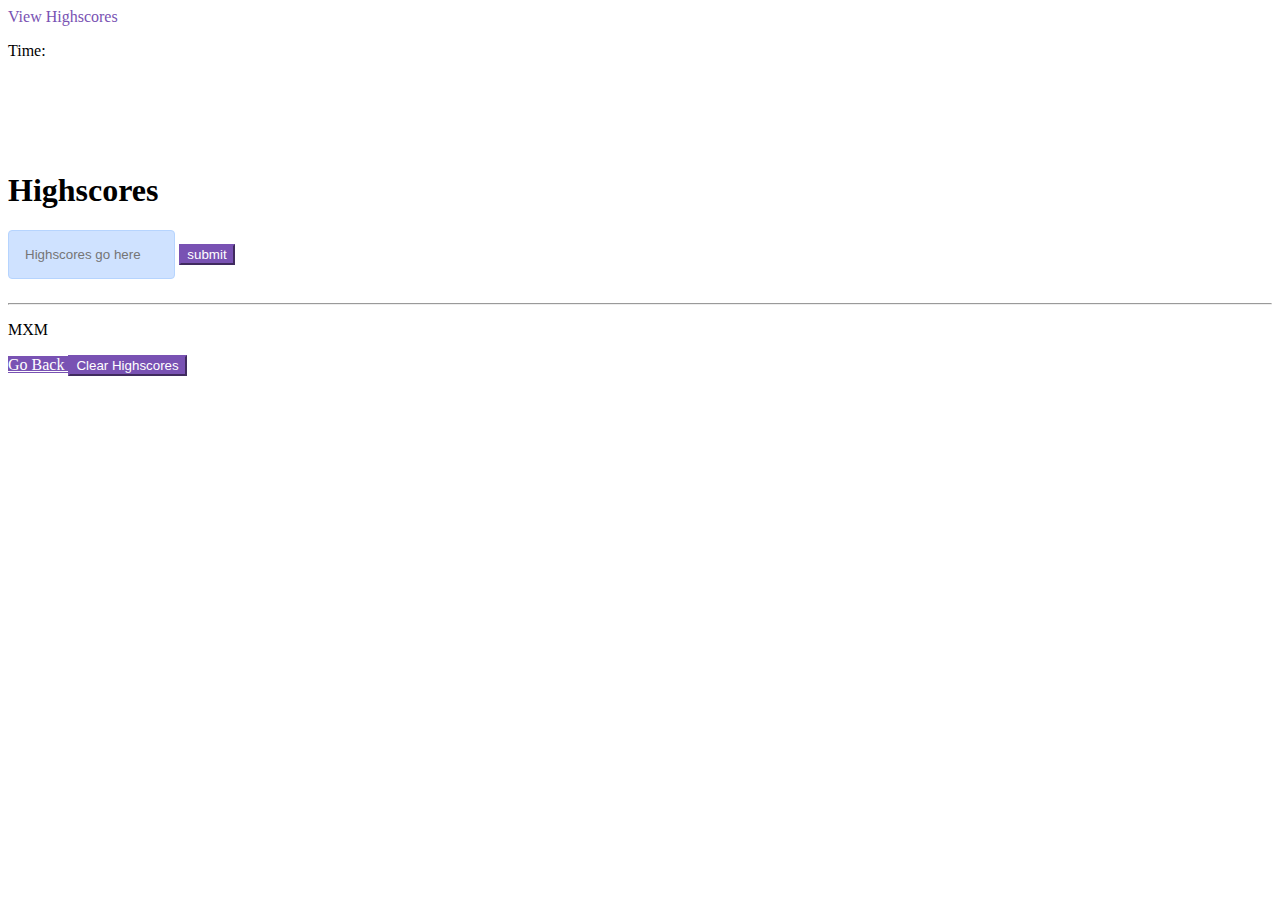
==== highscores.html @ b6d52a3e "add more functionality to highscores" ====
<!DOCTYPE html>

<html>
  <head>
    <meta charset="utf-8" />
    <meta http-equiv="X-UA-Compatible" content="IE=edge" />
    <title></title>
    <meta name="description" content="" />
    <meta name="viewport" content="width=device-width, initial-scale=1" />
    <link
      href="https://cdn.jsdelivr.net/npm/bootstrap@5.0.0-beta1/dist/css/bootstrap.min.css"
      rel="stylesheet"
      integrity="sha384-giJF6kkoqNQ00vy+HMDP7azOuL0xtbfIcaT9wjKHr8RbDVddVHyTfAAsrekwKmP1"
      crossorigin="anonymous"
    />
    <link rel="stylesheet" href="./assets/style.css" />
  </head>
  <body>
    <div class="container">

      <div class="row mt-3" id="top-bar">
        <div class="col-md-6">
          <a id="high-scores" class="d-flex flex-row link" href="./highscores.html">View Highscores</a>
        </div>
        <div class="col-md-6 d-flex flex-row-reverse">
          <p class="">Time: <span id="timer"></span></p>
        </div>
      </div>

      <div class="row justify-content-md-center">
        <div id="start-content" class="col-md-8">
          <h1 class="d-flex justify-content-center">Highscores</h1>

          <!-- enter initials -->
          <div class="text-center">
            <input 
            type="text" 
            class="alert alert-purple mt-3 mb-3" 
            placeholder="Highscores go here"
            required>
            <button 
              class="btn btn-purple btn-sm"
              id="submit-btn"
              >
              submit
            </button>
          </div>
          <hr>
          <!-- scoreboard -->
          <div class="text-center">
            <div class="alert alert-primary mt-3 mb-3" role="alert">
              <p>MXM</p>
            </div>
            <a id="go-back"
                href="./index.html" 
                class="btn btn-purple btn-sm justify-content-center" 
                role="button" 
                aria-pressed="true">
                Go Back
            </a>
            <button 
                id="clear-scores" 
                class="btn btn-purple btn-sm justify-content-center">
                Clear Highscores
            </button>
          </div>
        </div>
      </div>

    </div>
    <script src="assets/highscores.js" async defer></script>
  </body>
</html>
---- assets/style.css ----
/* ## TABLE OF CONTENTS ## */
/* 
01. IDS
02. CLASSES 
*/

/* ## IDs ## */
#start-content {
    margin: 7em 0 0 0;
}
#quiz-content {
    margin: 7em 0 0 0;
}

/* ## CLASSES ## */
.btn-purple {
    color: #fff;
    background-color: #7952B3;
    border-color: #7952B3;
}
.btn-purple:hover {
    color: #fff;
    background-color: #906bc6;
    border-color: #906bc6;
}
.hide {
    display: none;
}
a.link {
    text-decoration: none;
    color: #7952B3;
}
.alert-purple {
    position: relative;
    padding: 1rem 1rem;
    margin-bottom: 1rem;
    border: 1px solid transparent;
    border-radius: .25rem;
    width: 10em;
    color: #906bc6;
    background-color: #cfe2ff;
    border-color: #b6d4fe;
}
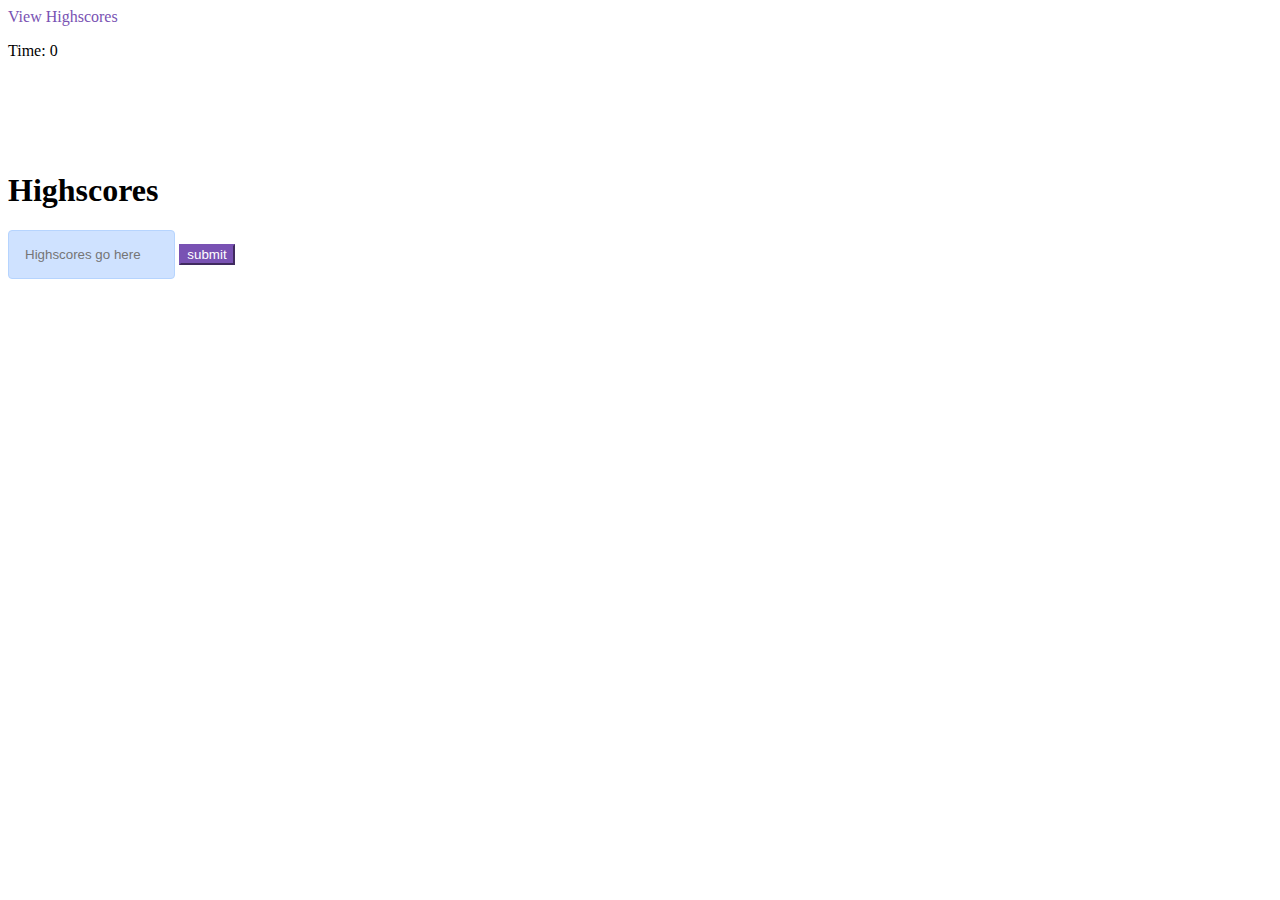
==== commit f63e93af: "updated high scores page" ====
--- a/highscores.html
+++ b/highscores.html
@@ -23,7 +23,7 @@
           <a id="high-scores" class="d-flex flex-row link" href="./highscores.html">View Highscores</a>
         </div>
         <div class="col-md-6 d-flex flex-row-reverse">
-          <p class="">Time: <span id="timer"></span></p>
+          <p class="">Time: <span id="timer">0</span></p>
         </div>
       </div>
 
@@ -34,9 +34,10 @@
           <!-- enter initials -->
           <div class="text-center">
             <input 
-            type="text" 
-            class="alert alert-purple mt-3 mb-3" 
-            placeholder="Highscores go here"
+              id="hs-initials"
+              type="text" 
+              class="alert alert-purple mt-3 mb-3" 
+              placeholder="Highscores go here"
             required>
             <button 
               class="btn btn-purple btn-sm"
@@ -45,22 +46,23 @@
               submit
             </button>
           </div>
-          <hr>
-          <!-- scoreboard -->
           <div class="text-center">
-            <div class="alert alert-primary mt-3 mb-3" role="alert">
+            <div 
+              id="score-board"
+              class="alert alert-primary mt-3 mb-3 hide" 
+              role="alert">
               <p>MXM</p>
             </div>
             <a id="go-back"
                 href="./index.html" 
-                class="btn btn-purple btn-sm justify-content-center" 
+                class="btn btn-purple btn-sm justify-content-center hide" 
                 role="button" 
                 aria-pressed="true">
                 Go Back
             </a>
             <button 
                 id="clear-scores" 
-                class="btn btn-purple btn-sm justify-content-center">
+                class="btn btn-purple btn-sm justify-content-center hide">
                 Clear Highscores
             </button>
           </div>
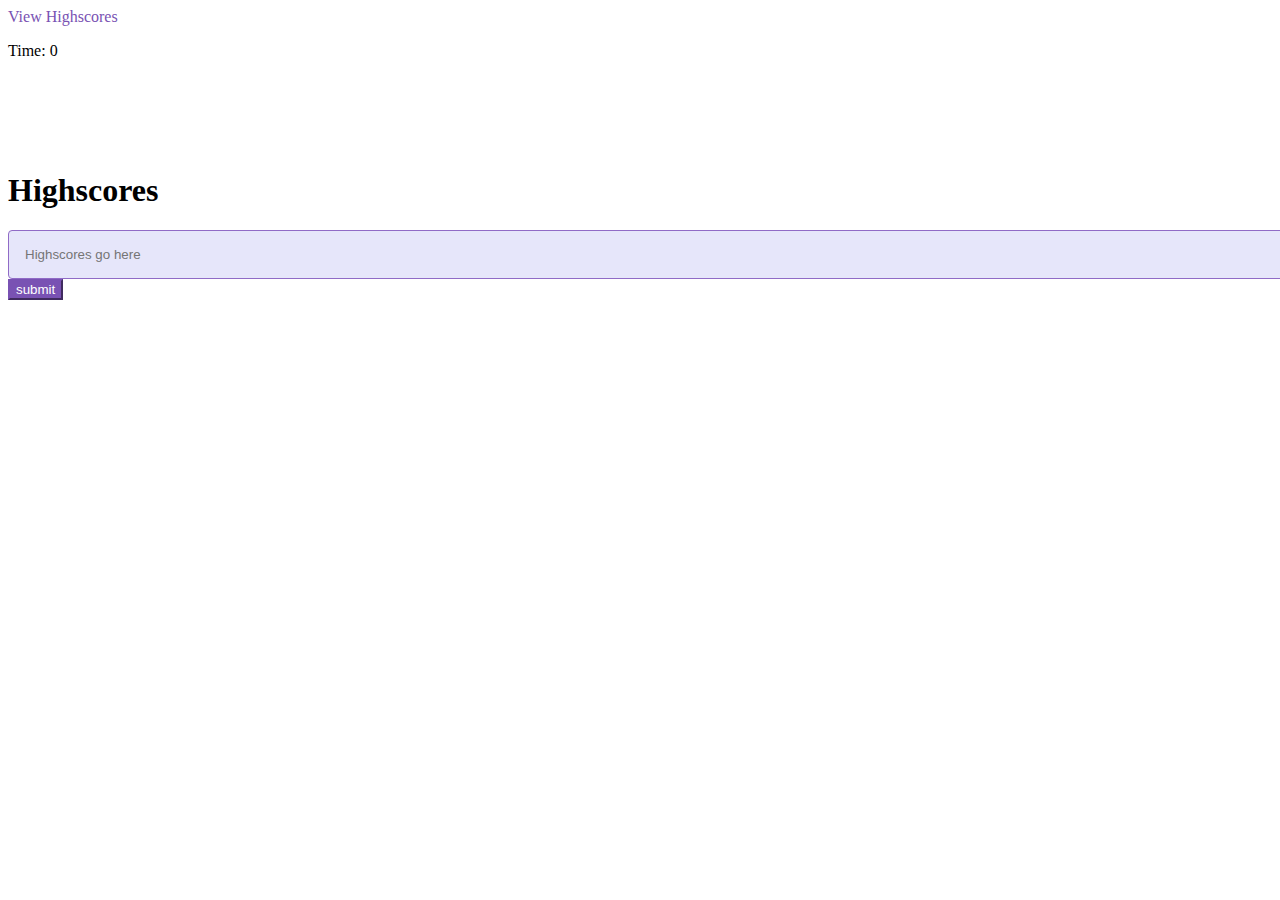
==== commit ff679ed3: "add styling to highscores page" ====
--- a/highscores.html
+++ b/highscores.html
@@ -4,7 +4,7 @@
   <head>
     <meta charset="utf-8" />
     <meta http-equiv="X-UA-Compatible" content="IE=edge" />
-    <title></title>
+    <title>The Ultimate Coding Quiz 🤓| Highscores</title>
     <meta name="description" content="" />
     <meta name="viewport" content="width=device-width, initial-scale=1" />
     <link
@@ -36,7 +36,7 @@
             <input 
               id="hs-initials"
               type="text" 
-              class="alert alert-purple mt-3 mb-3" 
+              class="alert-purple mt-3 mb-3" 
               placeholder="Highscores go here"
             required>
             <button 
@@ -49,9 +49,9 @@
           <div class="text-center">
             <div 
               id="score-board"
-              class="alert alert-primary mt-3 mb-3 hide" 
+              class="alert-purple mt-3 mb-3 hide" 
               role="alert">
-              <p>MXM</p>
+              <p id="player-initials"></p>
             </div>
             <a id="go-back"
                 href="./index.html" 
--- a/assets/style.css
+++ b/assets/style.css
@@ -33,11 +33,10 @@
 .alert-purple {
     position: relative;
     padding: 1rem 1rem;
-    margin-bottom: 1rem;
     border: 1px solid transparent;
     border-radius: .25rem;
-    width: 10em;
+    width: 100%;
     color: #906bc6;
-    background-color: #cfe2ff;
-    border-color: #b6d4fe;
+    background-color: lavender;
+    border-color: #906bc6;
 }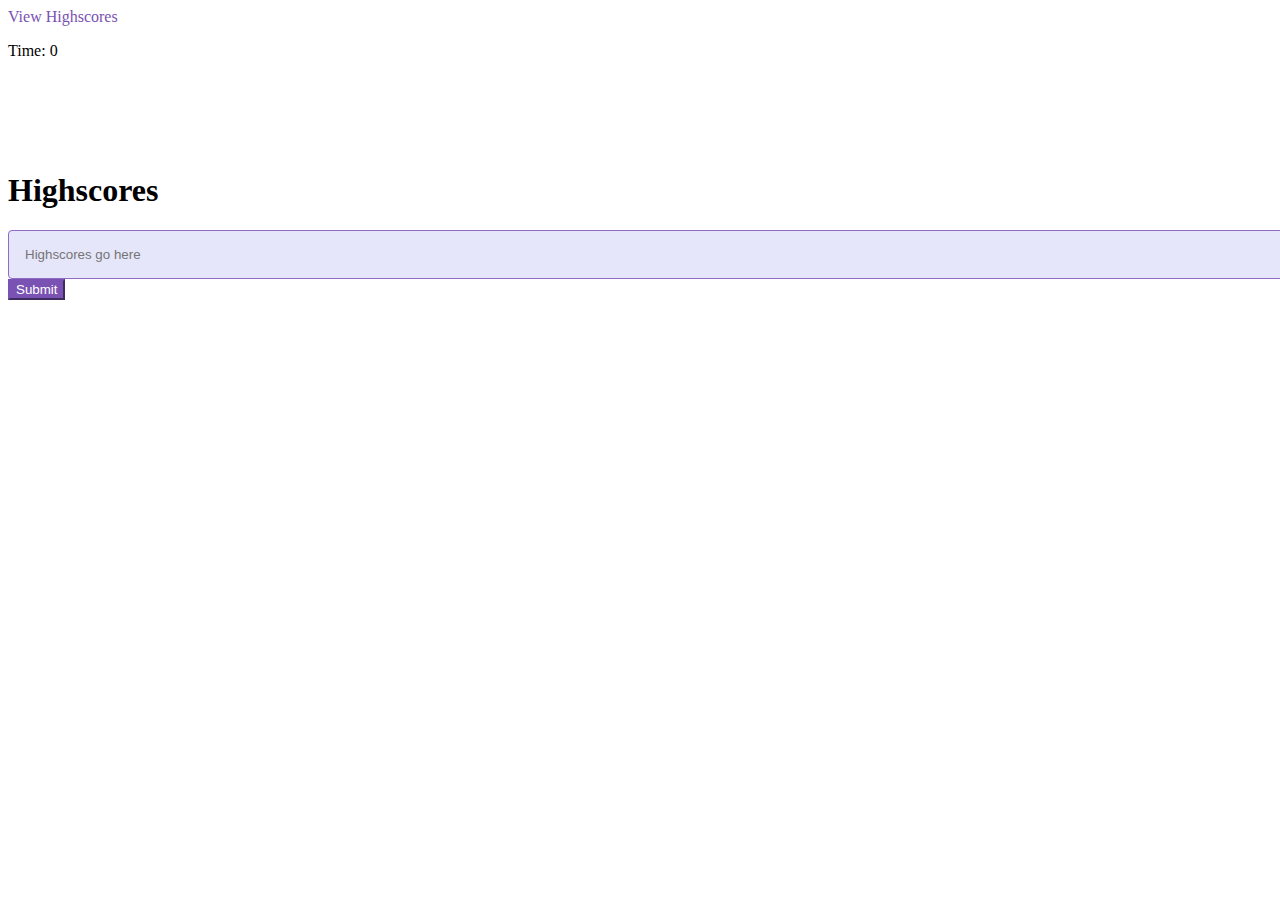
==== commit a7cc5d31: "added highscore initials to local storage" ====
--- a/highscores.html
+++ b/highscores.html
@@ -43,7 +43,7 @@
               class="btn btn-purple btn-sm"
               id="submit-btn"
               >
-              submit
+              Submit
             </button>
           </div>
           <div class="text-center">
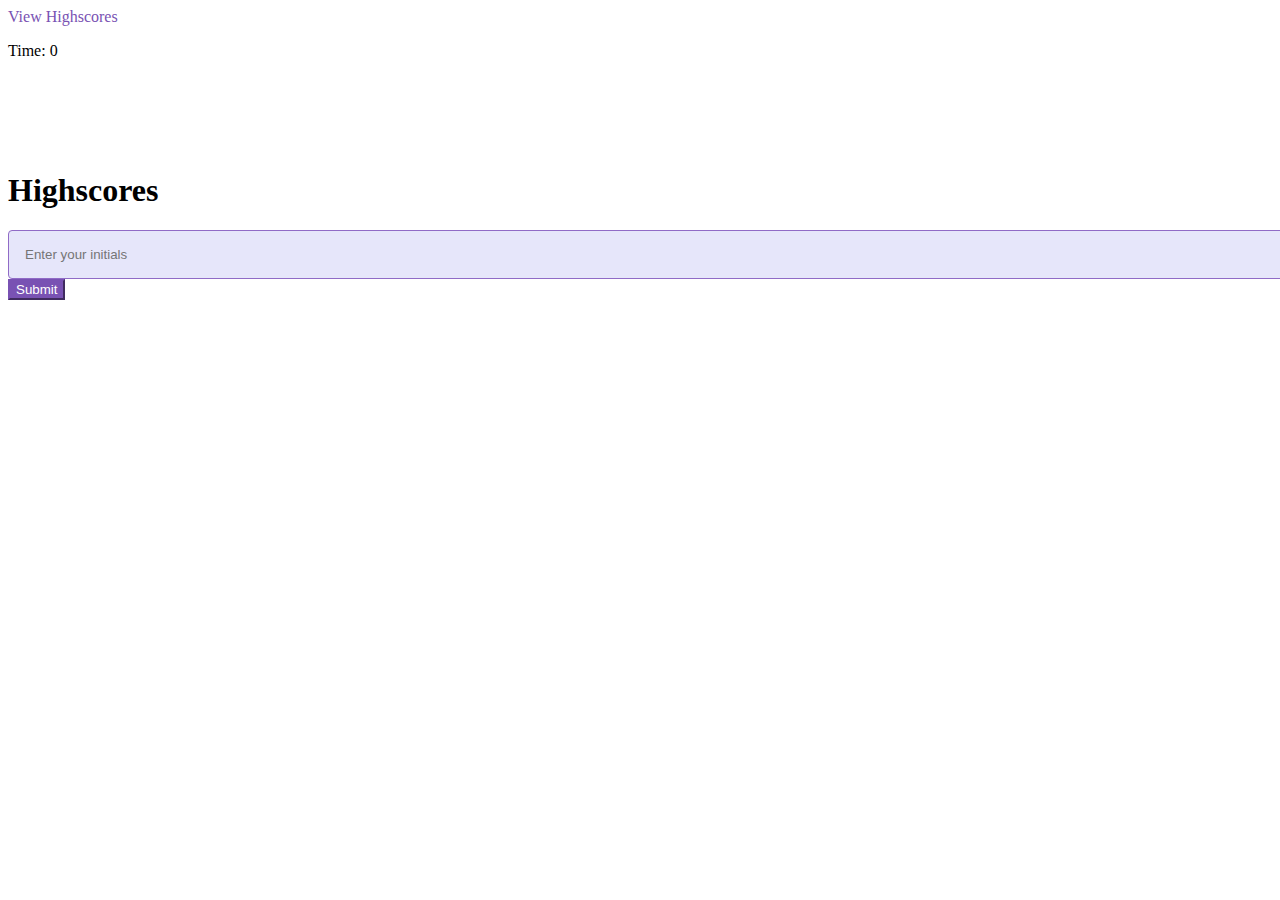
==== commit 2659c046: "updated placeholder" ====
--- a/highscores.html
+++ b/highscores.html
@@ -37,7 +37,7 @@
               id="hs-initials"
               type="text" 
               class="alert-purple mt-3 mb-3" 
-              placeholder="Highscores go here"
+              placeholder="Enter your initials"
             required>
             <button 
               class="btn btn-purple btn-sm"
